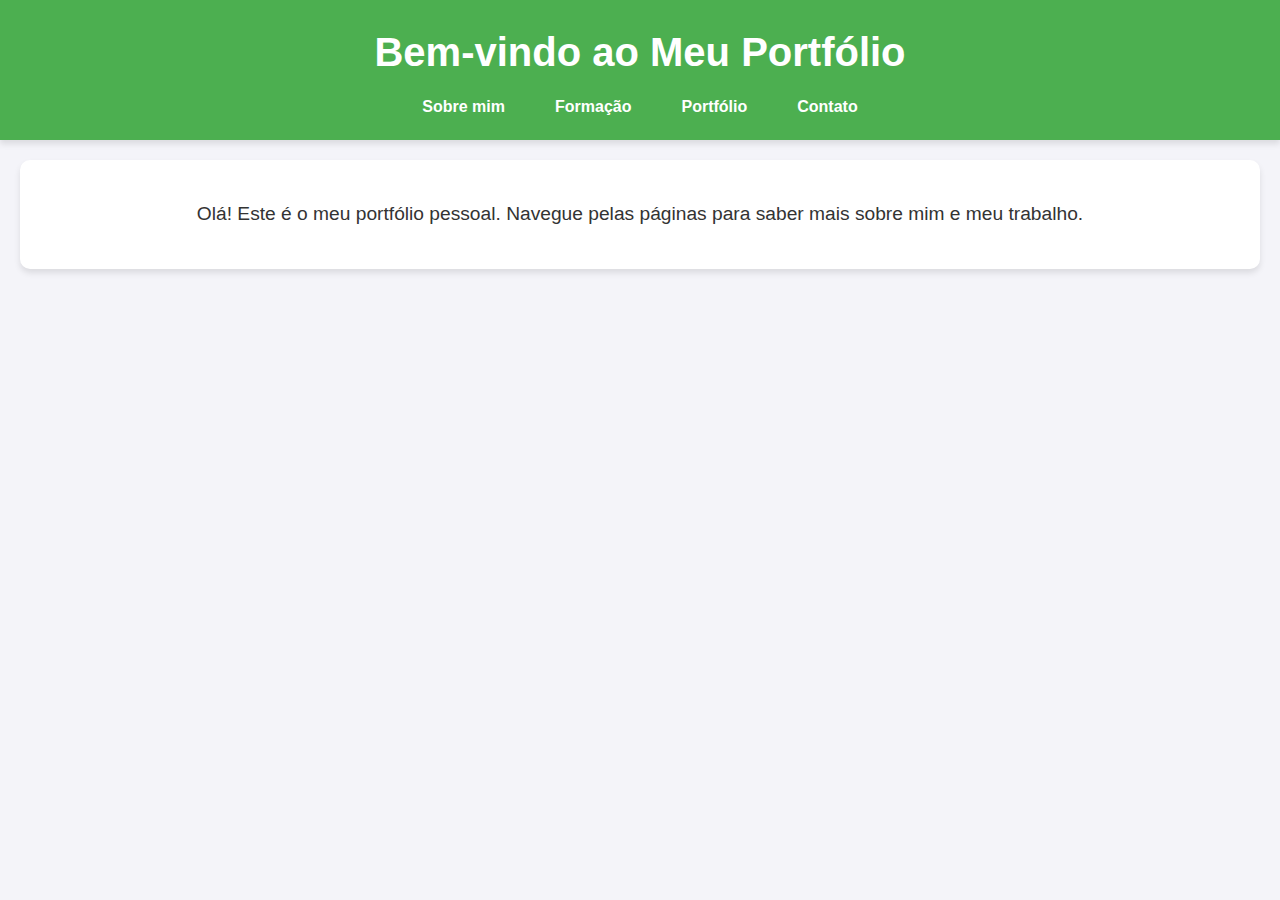
==== index.html @ d69070ed "Add files via upload" ====
<!DOCTYPE html>
<html lang="pt-BR">
<head>
    <meta charset="UTF-8">
    <meta name="viewport" content="width=device-width, initial-scale=1.0">
    <title>Meu Portfólio</title>
    <link rel="stylesheet" href="style.css">
</head>
<body>
    <header>
        <h1>Bem-vindo ao Meu Portfólio</h1>
        <nav>
            <ul>
                <li><a href="sobre.html">Sobre mim</a></li>
                <li><a href="formacao.html">Formação</a></li>
                <li><a href="portfolio.html">Portfólio</a></li>
                <li><a href="contato.html">Contato</a></li>
            </ul>
        </nav>
    </header>
    <main>
        <section>
            <p>Olá! Este é o meu portfólio pessoal. Navegue pelas páginas para saber mais sobre mim e meu trabalho.</p>
        </section>
    </main>
</body>
</html>
---- style.css ----
/* Estilo geral */
body {
    font-family: Arial, sans-serif;
    line-height: 1.6;
    margin: 0;
    padding: 0;
    background-color: #f4f4f9;
    color: #333;
}

/* Cabeçalho */
header {
    background-color: #4CAF50;
    color: white;
    padding: 20px;
    text-align: center;
    box-shadow: 0px 4px 6px rgba(0, 0, 0, 0.1);
}

header h1 {
    margin: 0;
    font-size: 2.5em;
}

nav ul {
    list-style: none;
    padding: 0;
    margin: 10px 0 0;
    display: flex;
    justify-content: center;
    gap: 20px;
}

nav ul li {
    display: inline;
}

nav ul li a {
    color: white;
    text-decoration: none;
    font-weight: bold;
    padding: 8px 15px;
    transition: background-color 0.3s ease;
}

nav ul li a:hover {
    background-color: #45a049;
    border-radius: 5px;
}

/* Conteúdo principal */
main {
    margin: 20px;
    padding: 20px;
    background-color: white;
    border-radius: 10px;
    box-shadow: 0px 4px 6px rgba(0, 0, 0, 0.1);
}

/* Sessão */
section p {
    font-size: 1.2em;
    text-align: center;
}

/* Links */
a {
    color: #4CAF50;
    text-decoration: none;
}

a:hover {
    text-decoration: underline;
}
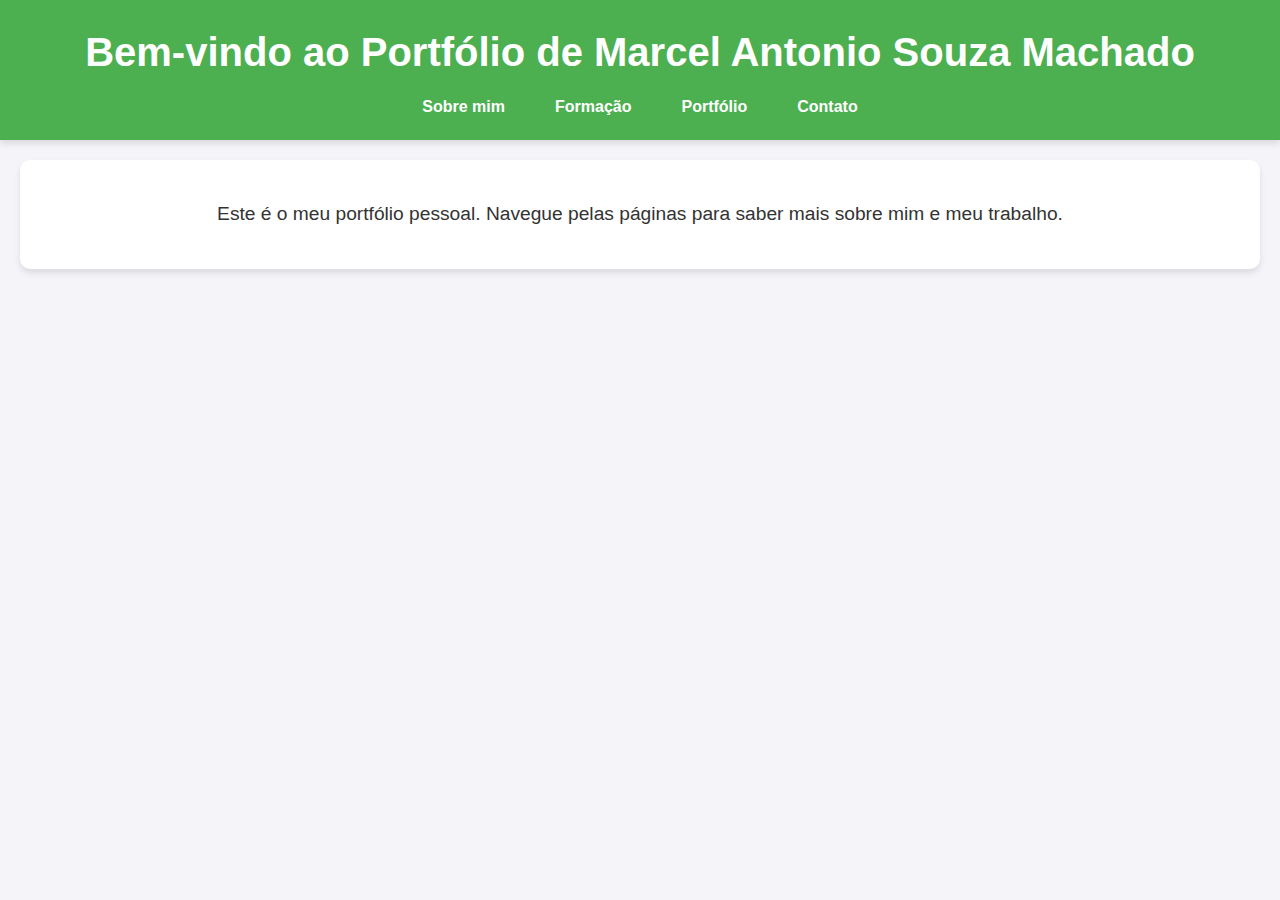
==== commit 9352e162: "Add files via upload" ====
--- a/index.html
+++ b/index.html
@@ -3,12 +3,12 @@
 <head>
     <meta charset="UTF-8">
     <meta name="viewport" content="width=device-width, initial-scale=1.0">
-    <title>Meu Portfólio</title>
+    <title>Portfólio Marcel Machado</title>
     <link rel="stylesheet" href="style.css">
 </head>
 <body>
     <header>
-        <h1>Bem-vindo ao Meu Portfólio</h1>
+        <h1>Bem-vindo ao Portfólio de Marcel Antonio Souza Machado</h1>
         <nav>
             <ul>
                 <li><a href="sobre.html">Sobre mim</a></li>
@@ -20,7 +20,7 @@
     </header>
     <main>
         <section>
-            <p>Olá! Este é o meu portfólio pessoal. Navegue pelas páginas para saber mais sobre mim e meu trabalho.</p>
+            <p>Este é o meu portfólio pessoal. Navegue pelas páginas para saber mais sobre mim e meu trabalho.</p>
         </section>
     </main>
 </body>
--- a/style.css
+++ b/style.css
@@ -72,3 +72,60 @@
 a:hover {
     text-decoration: underline;
 }
+
+/* Estilo para o formulário de contato */
+form {
+    max-width: 600px;
+    margin: 20px auto;
+    padding: 20px;
+    background-color: #fff;
+    border-radius: 10px;
+    box-shadow: 0px 4px 6px rgba(0, 0, 0, 0.1);
+}
+
+form label {
+    display: block;
+    font-weight: bold;
+    margin-bottom: 5px;
+}
+
+form input, form textarea {
+    width: 100%;
+    padding: 10px;
+    margin-bottom: 15px;
+    border: 1px solid #ccc;
+    border-radius: 5px;
+    font-size: 16px;
+}
+
+form input:focus, form textarea:focus {
+    border-color: #4CAF50;
+    outline: none;
+    box-shadow: 0 0 5px rgba(76, 175, 80, 0.5);
+}
+
+form button {
+    display: block;
+    width: 100%;
+    padding: 10px;
+    background-color: #4CAF50;
+    color: white;
+    border: none;
+    border-radius: 5px;
+    font-size: 16px;
+    font-weight: bold;
+    cursor: pointer;
+    transition: background-color 0.3s ease;
+}
+
+form button:hover {
+    background-color: #45a049;
+}
+
+/* Título do formulário */
+section h2 {
+    text-align: center;
+    color: #4CAF50;
+    margin-bottom: 20px;
+    font-size: 1.8em;
+}
